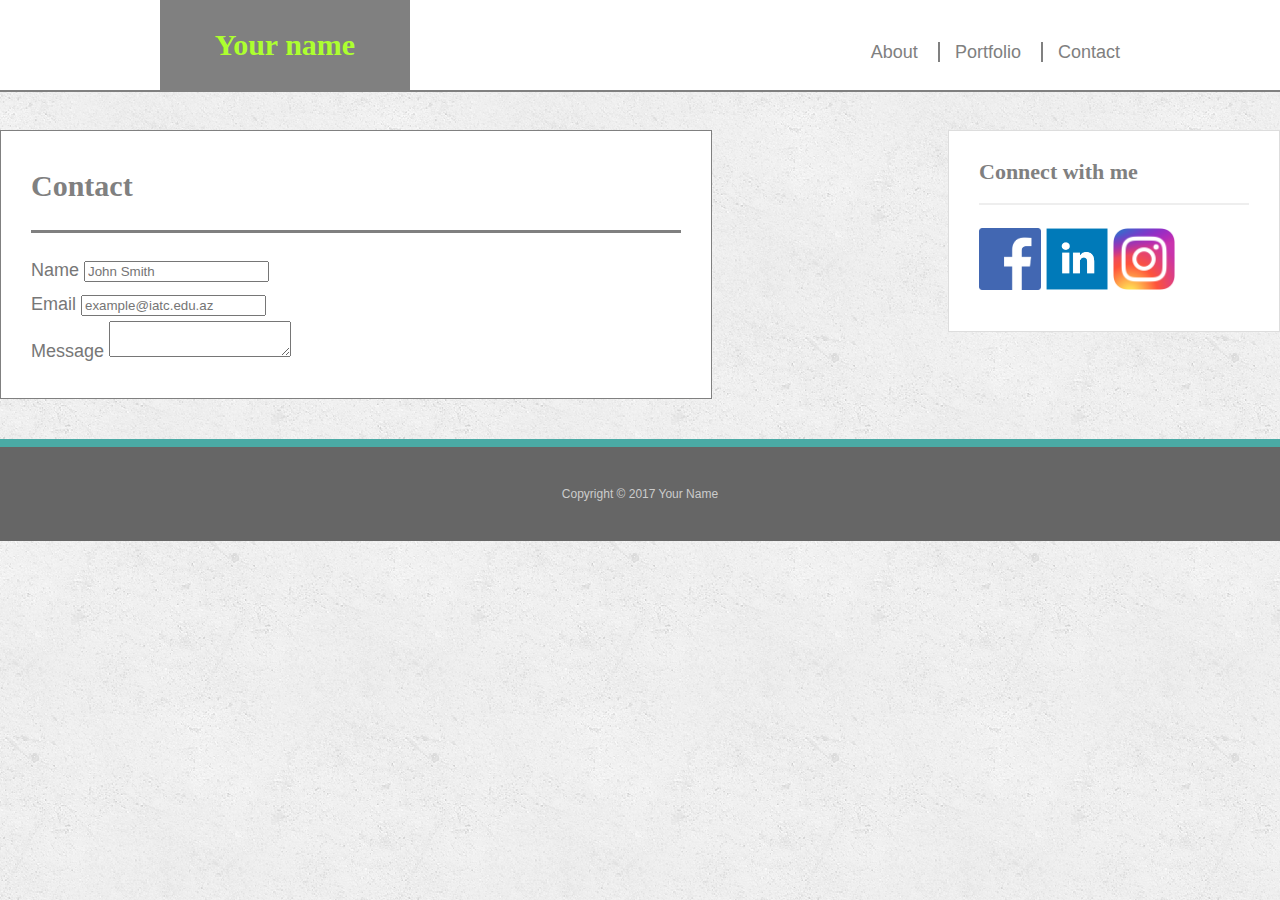
==== contact.html @ 0594a20a "second commit" ====
<!DOCTYPE html>
<html lang="en">
<head>
    <meta charset="UTF-8">
    <title>About | Your name</title>
    <link rel="stylesheet" href="assets/css/reset.css"> 
    <link rel="stylesheet" href="index.css">
</head>
<body>
    <header id="header">
        <div class="navbar">
            <a id="main" href="index.html">Your name</a>
            <nav>
                <a class="menu" href="index.html">About</a>
                <a href="portfolio.html">Portfolio</a>
                <a href="contact.html">Contact</a>
            </nav>
        </div>
    </header>
    <div id="main-container" class="container" >
        <section class="main-section">
            <h1>Contact</h1>
            <form id="contact-form">
                <ul>
                    <li>
                        <label for="name">Name</label>
                        <input type="text" name="" id="name"
                        name="name" placeholder="John Smith">
                    </li>
                    <li>
                        <label for="email">Email</label>
                        <input type="email" id="email"
                        name="email" placeholder="example@iatc.edu.az">
                    </li>
                    <li><label for="message">Message</label>
                    <textarea name="message" id="message"></textarea></li>
                </ul>
            </form>
            </section>
       
        <section class="sidebar">
            <div id="connect">
                <h2>Connect with me</h2>
                <a href="#"><img src="assets/images/fb_icon_325x325.png" class="social" alt=""></a>
                <a href="#"><img src="assets/images/linkedin-128.png" class="social" alt=""></a>
                <a href="#"><img src="assets/images/Instagram_logo_2016.png" class="social" alt=""></a>
            </div>
        </section>
    </div>
    
    <footer>
        <div class="container">
            Copyright © 2017 Your Name
          </div>
    </footer>
</body>
</html>
---- index.css ----
#header {
    z-index: 99;
    position: fixed;
    width: 100%;
    margin: 0 0 30px;
    overflow: auto;
    color: white;
    background: white;
    border-bottom: 2px solid gray;

}

#main-container {
    padding-top: 130px;
    }

.navbar {
    width: 100%;
    max-width: 960px;
    margin: 0 auto;
}

#main {
    float: left;
    width: 250px;
    height: 90px;
    font-family: Georgia, 'Times New Roman', Times, serif;
    font-size: 30px;
    font-weight: 700;
    color: greenyellow;
    text-align: center;
    text-decoration: none;
    background: grey;
    line-height: 90px;
}

nav {
    float: right;
    margin-top: 35px;

}

nav a {
    /* display: inline-block; */
    padding-left: 15px;
    margin-left: 15px;
    /* line-height: 5px; */
    color: grey;
    border-left:  2px solid grey;
    text-decoration: none;
}

nav a:first-child {
    border-left: none;
}
h1 {
    padding-bottom: 20px;
    font-size: 30px;
    line-height: 49px;
    border-bottom: 3px solid gray;

}

h1,h2,h3 {
    font-family: Georgia, 'Times New Roman', Times, serif;
    font-weight: 700;

}

h1,h2,h3, p {
    margin-bottom: 20px;
    color: gray;
}

p:last-child {
    margin-bottom: 0;
}
.image { 
    float: left;
    width: 200px;
    height: auto;
    margin-top: 10px;
    margin-right: 25px;

}
.main-section {
    float: left;
    width: 100%;
    max-width: 650px;
    padding: 30px;
    margin: 0 0 40px;
    background: white;
    border: 1px solid gray
}

.sidebar {
    float: right;
    width: 100%;
    max-width: 270px;
    padding: 30px;
    margin-bottom: 20px;
    background: #fff;
    border: 1px solid #ddd;
    }

h3, .sidebar h2 {
    padding-bottom: 20px;
    margin-bottom: 15px;
    line-height: 22px;
    border-bottom: 2px solid #eee;
}

h2, h3 {
    font-size: 22px;
}

h1, h2, h3 {
    font-family: Georgia, Times, "Times New Roman", serif;
    font-weight: 700;
    /* color: #4aaaa5; */
    }
.social {
    width: 62px;
    height: 62px;
    margin-top: 8px;
}

.social :last-child {
    margin-right: 0;

}
body {
    font-family: Arial, "Helvetica Neue", Helvetica, sans-serif;
    font-size: 18px;
    line-height: 34px;
    color: #777;
    background: url("assets/images/concrete_seamless.png");
    }
    footer {
        padding: 30px 0;
        clear: both;
        font-size: 12px;
        color: #ccc;
        text-align: center;
        background: #666;
        border-top: 8px solid #4aaaa5;
        }
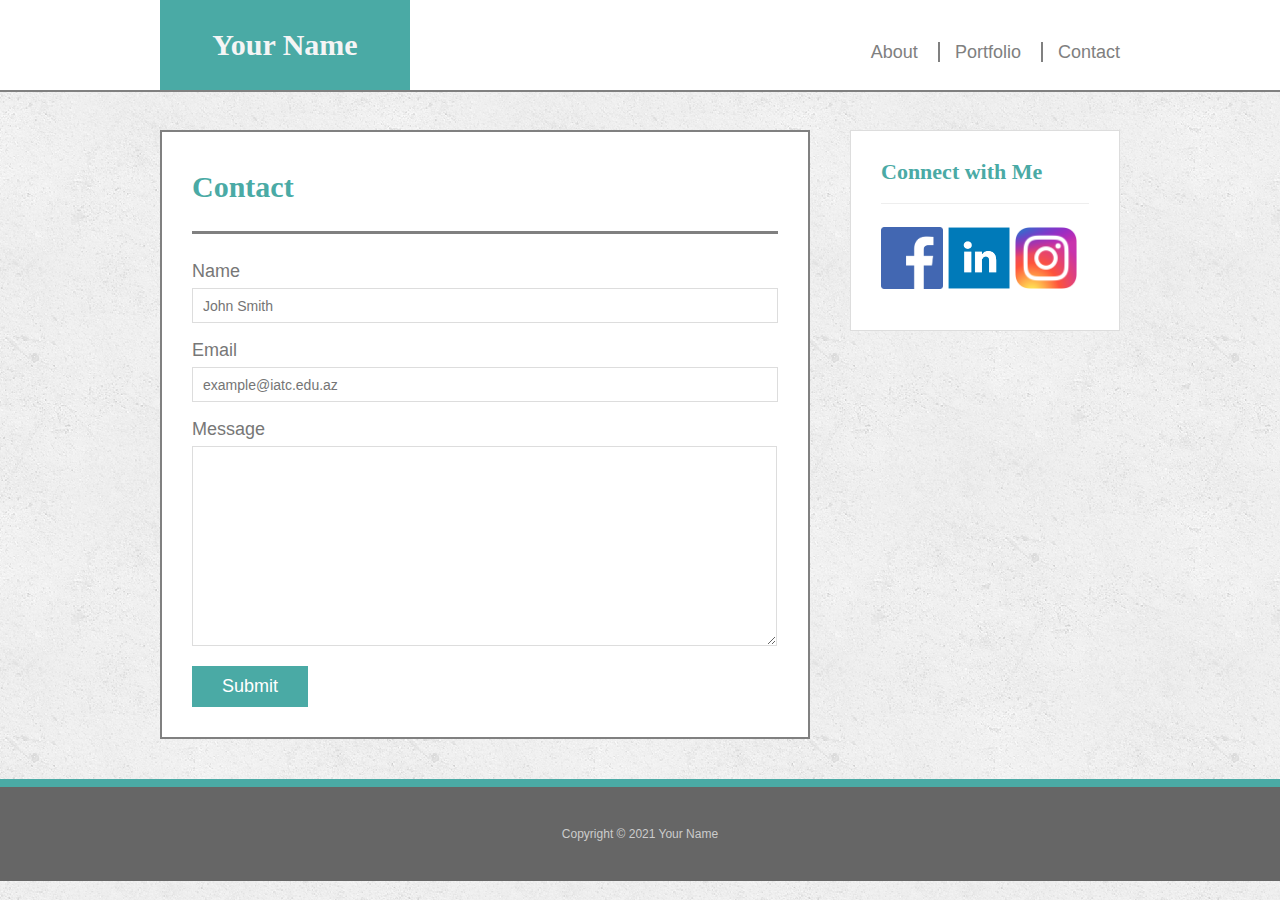
==== commit 36a0f86d: "the end" ====
--- a/contact.html
+++ b/contact.html
@@ -2,14 +2,14 @@
 <html lang="en">
 <head>
     <meta charset="UTF-8">
-    <title>About | Your name</title>
+    <title>About | Your Name</title>
     <link rel="stylesheet" href="assets/css/reset.css"> 
     <link rel="stylesheet" href="index.css">
 </head>
 <body>
     <header id="header">
         <div class="navbar">
-            <a id="main" href="index.html">Your name</a>
+            <a id="main" href="index.html">Your Name</a>
             <nav>
                 <a class="menu" href="index.html">About</a>
                 <a href="portfolio.html">Portfolio</a>
@@ -32,15 +32,19 @@
                         <input type="email" id="email"
                         name="email" placeholder="example@iatc.edu.az">
                     </li>
-                    <li><label for="message">Message</label>
-                    <textarea name="message" id="message"></textarea></li>
+                    <li>
+                        <label for="message">Message</label>
+                    <textarea name="message" id="message" style="margin: 0px-1px
+                    0px 0px; width: 585px; height: 200px;"></textarea>
+                    </li>
                 </ul>
+                <input type="submit">
             </form>
-            </section>
+        </section>
        
         <section class="sidebar">
             <div id="connect">
-                <h2>Connect with me</h2>
+                <h2>Connect with Me</h2>
                 <a href="#"><img src="assets/images/fb_icon_325x325.png" class="social" alt=""></a>
                 <a href="#"><img src="assets/images/linkedin-128.png" class="social" alt=""></a>
                 <a href="#"><img src="assets/images/Instagram_logo_2016.png" class="social" alt=""></a>
@@ -50,7 +54,7 @@
     
     <footer>
         <div class="container">
-            Copyright © 2017 Your Name
+            Copyright © 2021 Your Name
           </div>
     </footer>
 </body>
--- a/index.css
+++ b/index.css
@@ -14,6 +14,14 @@
     padding-top: 130px;
     }
 
+.container {
+
+    width: 100%;
+    max-width: 960px;
+    margin: 0 auto;
+    clear: both;
+}
+
 .navbar {
     width: 100%;
     max-width: 960px;
@@ -27,11 +35,11 @@
     font-family: Georgia, 'Times New Roman', Times, serif;
     font-size: 30px;
     font-weight: 700;
-    color: greenyellow;
+    color: whitesmoke;
     text-align: center;
     text-decoration: none;
-    background: grey;
     line-height: 90px;
+    background-color: #4aaaa5;
 }
 
 nav {
@@ -58,22 +66,28 @@
     font-size: 30px;
     line-height: 49px;
     border-bottom: 3px solid gray;
-
-}
-
-h1,h2,h3 {
-    font-family: Georgia, 'Times New Roman', Times, serif;
+    color: aqua;
+
+}
+
+h1, h2, h3 {
+    font-family: Georgia, Times, "Times New Roman", serif;
     font-weight: 700;
-
-}
+    color: #4aaaa5;
+    }
 
 h1,h2,h3, p {
     margin-bottom: 20px;
     color: gray;
 }
 
+p {
+    text-align: justify;
+}
+
 p:last-child {
     margin-bottom: 0;
+    text-align: justify;
 }
 .image { 
     float: left;
@@ -107,7 +121,7 @@
     padding-bottom: 20px;
     margin-bottom: 15px;
     line-height: 22px;
-    border-bottom: 2px solid #eee;
+    border-bottom: 1px solid #eee;
 }
 
 h2, h3 {
@@ -117,7 +131,7 @@
 h1, h2, h3 {
     font-family: Georgia, Times, "Times New Roman", serif;
     font-weight: 700;
-    /* color: #4aaaa5; */
+    color: #4aaaa5;
     }
 .social {
     width: 62px;
@@ -136,7 +150,8 @@
     color: #777;
     background: url("assets/images/concrete_seamless.png");
     }
-    footer {
+
+footer {
         padding: 30px 0;
         clear: both;
         font-size: 12px;
@@ -144,4 +159,84 @@
         text-align: center;
         background: #666;
         border-top: 8px solid #4aaaa5;
-        }+    }
+
+.main-section {
+
+    float: left;
+    width: 100%;
+    max-width: 650px;
+    padding: 30px;
+    margin: 0 0 40 px;
+    background:white;
+    border: 2px solid gray;
+
+}
+
+input[type=submit] {
+    padding: 10px 30px;
+    font-size: 18px;
+    color: #fff;
+    cursor: pointer;
+    background: #4aaaa5;
+    border: 0 none;
+    }
+ 
+
+#contact-form ul {
+        margin-bottom: 20px;
+        }
+
+#contact-form li {
+        margin-bottom: 10px;
+        }
+
+input[type=text], input[type=email], textarea {
+    height: 35px;
+    padding: 0 10px;
+    font-size: 14px;
+    border: 1px solid #ddd;
+    }
+
+label, input[type=text], input[type=email], textarea {
+        display: block;
+        width: 100%;
+        }
+
+* {
+    box-sizing: border-box;
+}
+
+
+.work {
+
+    position: relative;
+    float: left;
+    width: 274px;
+    margin: 20px 0 40px;
+    overflow: auto;
+    margin-right: 19px;
+}
+
+
+.work img {
+    width: 100%;
+    border: 0 none;
+    opacity: 0.8;
+    
+    }
+
+    .work h3 {
+    position: absolute;
+    bottom: 20px;
+    width: 100%;
+    padding: 15px;
+    margin-bottom: 0;
+    font-weight: 300;
+    line-height: 30px;
+    color: #fff;
+    text-align: center;
+    background: #4aaaa5;
+    border-bottom: 0;
+    
+    }
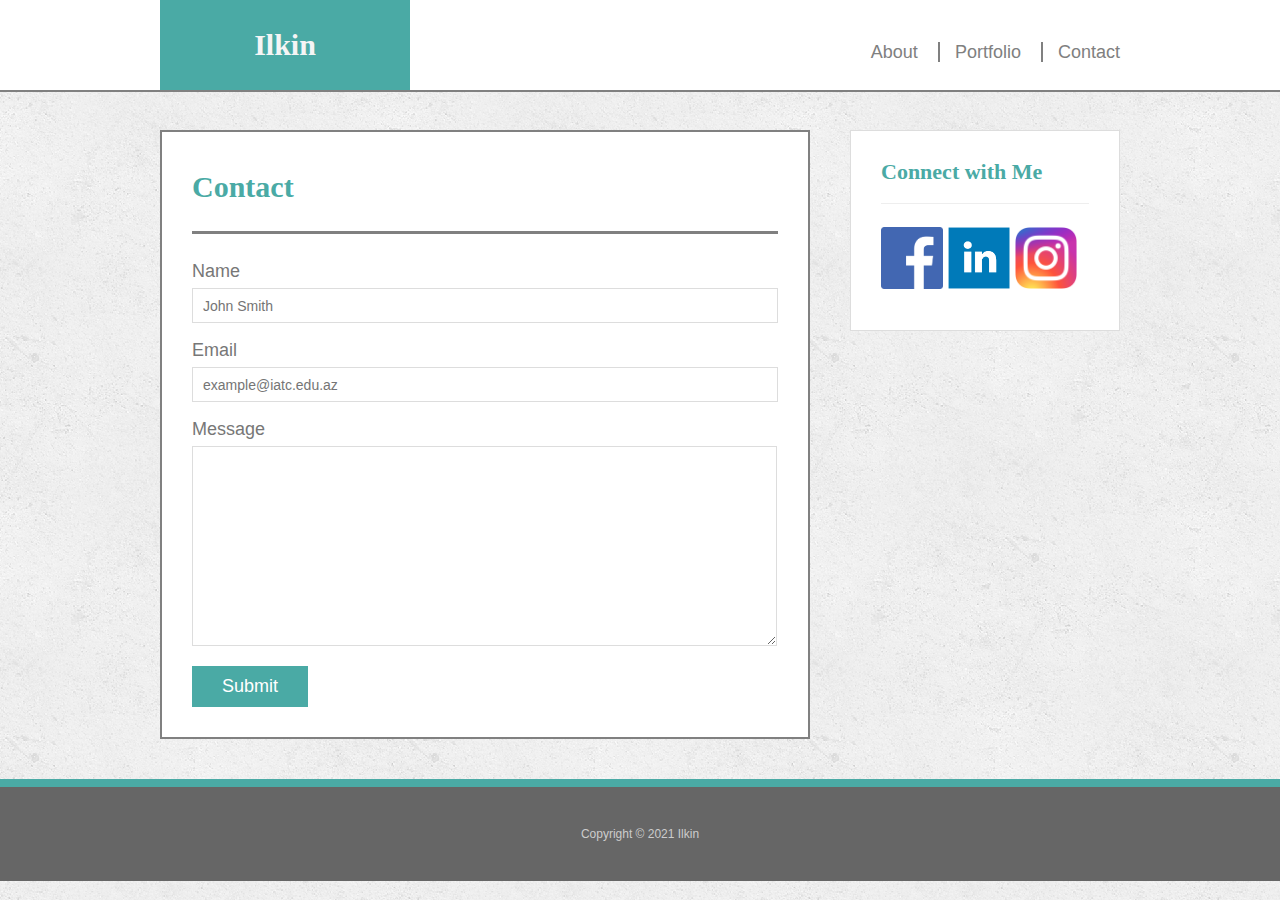
==== commit 5b352f0d: "commit" ====
--- a/contact.html
+++ b/contact.html
@@ -2,14 +2,14 @@
 <html lang="en">
 <head>
     <meta charset="UTF-8">
-    <title>About | Your Name</title>
+    <title>About | Ilkin</title>
     <link rel="stylesheet" href="assets/css/reset.css"> 
     <link rel="stylesheet" href="index.css">
 </head>
 <body>
     <header id="header">
         <div class="navbar">
-            <a id="main" href="index.html">Your Name</a>
+            <a id="main" href="index.html">Ilkin</a>
             <nav>
                 <a class="menu" href="index.html">About</a>
                 <a href="portfolio.html">Portfolio</a>
@@ -54,7 +54,7 @@
     
     <footer>
         <div class="container">
-            Copyright © 2021 Your Name
+            Copyright © 2021 Ilkin
           </div>
     </footer>
 </body>
